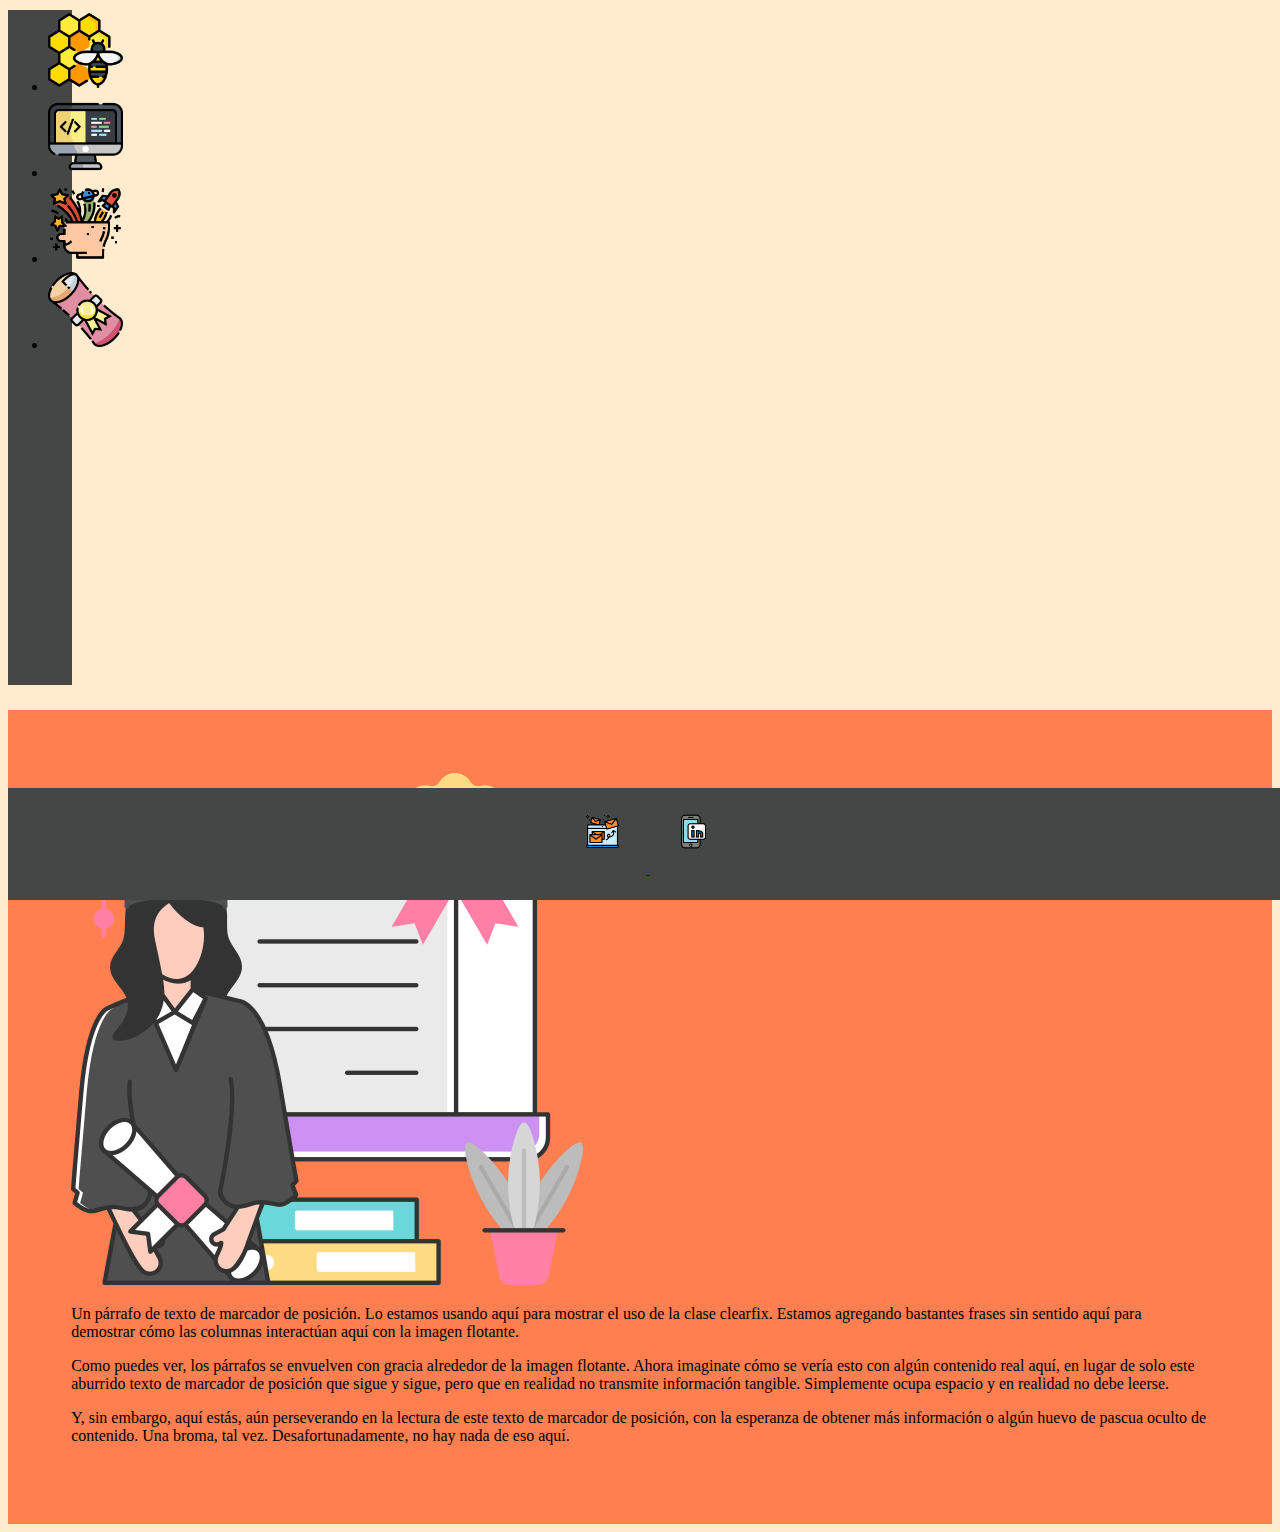
==== index.html @ a8feace3 "first commit" ====
<!DOCTYPE html>
<html lang="en" data-bs-theme="auto">
  <head>
    <meta charset="utf-8" />
    <meta name="viewport" content="width=device-width, initial-scale=1" />
    <title>...Portafolio...</title>
    <link
      href="https://cdn.jsdelivr.net/npm/bootstrap@5.1.3/dist/css/bootstrap.min.css"
      rel="stylesheet"
      integrity="sha384-1BmE4kWBq78iYhFldvKuhfTAU6auU8tT94WrHftjDbrCEXSU1oBoqyl2QvZ6jIW3"
      crossorigin="anonymous"
    />
    <link href="style.css" rel="stylesheet" />
    <link rel="icon" type="image/jpg" href="favicons/naranja.png" />
  </head>
  <body>
    <div class="container">
      <div class="row">
        <div class="col-auto me-auto">
          <ul class="nav flex-column">
            <li class="nav-item">
              <a
                class="nav-link active"
                aria-current="page"
                href="#"
                data-bs-toggle="tooltip"
                data-bs-placement="right"
                title="Sobre mí"
              >
                <img src="image/apiterapia.png" class="imgnav" />
              </a>
            </li>
            <li class="nav-item">
              <a
                class="nav-link"
                href="#"
                data-bs-toggle="tooltip"
                data-bs-placement="right"
                title="Tecnologías"
              >
                <img src="image/codigo.png" class="imgnav" />
              </a>
            </li>
            <li class="nav-item">
              <a
                class="nav-link"
                href="#"
                data-bs-toggle="tooltip"
                data-bs-placement="right"
                title="Proyectos"
              >
                <img src="image/cerebro.png" class="imgnav" />
              </a>
            </li>
            <li class="nav-item">
              <a
                class="nav-link"
                href="#"
                data-bs-toggle="tooltip"
                data-bs-placement="right"
                title="Cursos"
              >
                <img src="image/diploma.png" class="imgnav" />
              </a>
            </li>
          </ul>
        </div>

        <div class="col-9">
          <div class="clearfix">
            <img
              src="image/nnn.png"
              class="col-md-6 float-md-end mb-3 ms-md-3"
              alt="foto"
            />

            <p>
              Un párrafo de texto de marcador de posición. Lo estamos usando
              aquí para mostrar el uso de la clase clearfix. Estamos agregando
              bastantes frases sin sentido aquí para demostrar cómo las columnas
              interactúan aquí con la imagen flotante.
            </p>

            <p>
              Como puedes ver, los párrafos se envuelven con gracia alrededor de
              la imagen flotante. Ahora imaginate cómo se vería esto con algún
              contenido real aquí, en lugar de solo este aburrido texto de
              marcador de posición que sigue y sigue, pero que en realidad no
              transmite información tangible. Simplemente ocupa espacio y en
              realidad no debe leerse.
            </p>

            <p>
              Y, sin embargo, aquí estás, aún perseverando en la lectura de este
              texto de marcador de posición, con la esperanza de obtener más
              información o algún huevo de pascua oculto de contenido. Una
              broma, tal vez. Desafortunadamente, no hay nada de eso aquí.
            </p>
          </div>
        </div>
      </div>
    </div>
    <footer>
      <a
        aria-current="page"
        href="#"
        data-bs-toggle="tooltip"
        data-bs-placement="top"
        title="Correo"
      >
        <img src="image/correo.png" class="imgfooter" />
      </a>

      <a
        aria-current="page"
        href="#"
        data-bs-toggle="tooltip"
        data-bs-placement="top"
        title="LinkedIn"
      >
        <img src="image/linkedin.png" class="imgfooter" />
      </a>
    </footer>

    <script
      src="https://cdn.jsdelivr.net/npm/@popperjs/core@2.11.2/dist/umd/popper.min.js"
      integrity="sha384-q9CRHqZndzlxGLOj+xrdLDJa9ittGte1NksRmgJKeCV9DrM7Kz868XYqsKWPpAmn"
      crossorigin="anonymous"
    ></script>
    <script
      src="https://cdn.jsdelivr.net/npm/bootstrap@5.1.3/dist/js/bootstrap.min.js"
      integrity="sha384-QJHtvGhmr9XOIpI6YVutG+2QOK9T+ZnN4kzFN1RtK3zEFEIsxhlmWl5/YESvpZ13"
      crossorigin="anonymous"
    ></script>
    <script>
      var tooltipTriggerList = Array.prototype.slice.call(
        document.querySelectorAll('[data-bs-toggle="tooltip"]')
      );
      var tooltipList = tooltipTriggerList.map(function (tooltipTriggerEl) {
        return new bootstrap.Tooltip(tooltipTriggerEl);
      });
    </script>
  </body>
</html>
---- style.css ----
html,
body {
    padding: 0%;
    min-height: 100vh;
    background-color: blanchedalmond;
}

.nav {
    margin: 15% 0%;
}

.col-auto {
    margin: 0 0 2% 0;
    background-color: rgb(69, 71, 70);
    height: 75vh;
    width: 5vw;
}

.col-9 {
    background-color: coral;
    padding: 5% 5%;
}

.imgnav {
    height: 75px;
    width: 75px;
    margin: 15% 0%;
}

.imgnav:hover {
    height: 100px;
    width: 100px;
}

footer {
    position: absolute;
    bottom: 0;
    width: 100%;
    height: 7rem;
    background-color: rgb(69, 71, 70);
    text-align: center;
}

.imgfooter {
    margin: 2%;
    height: 35px;
    width: 35px;
}
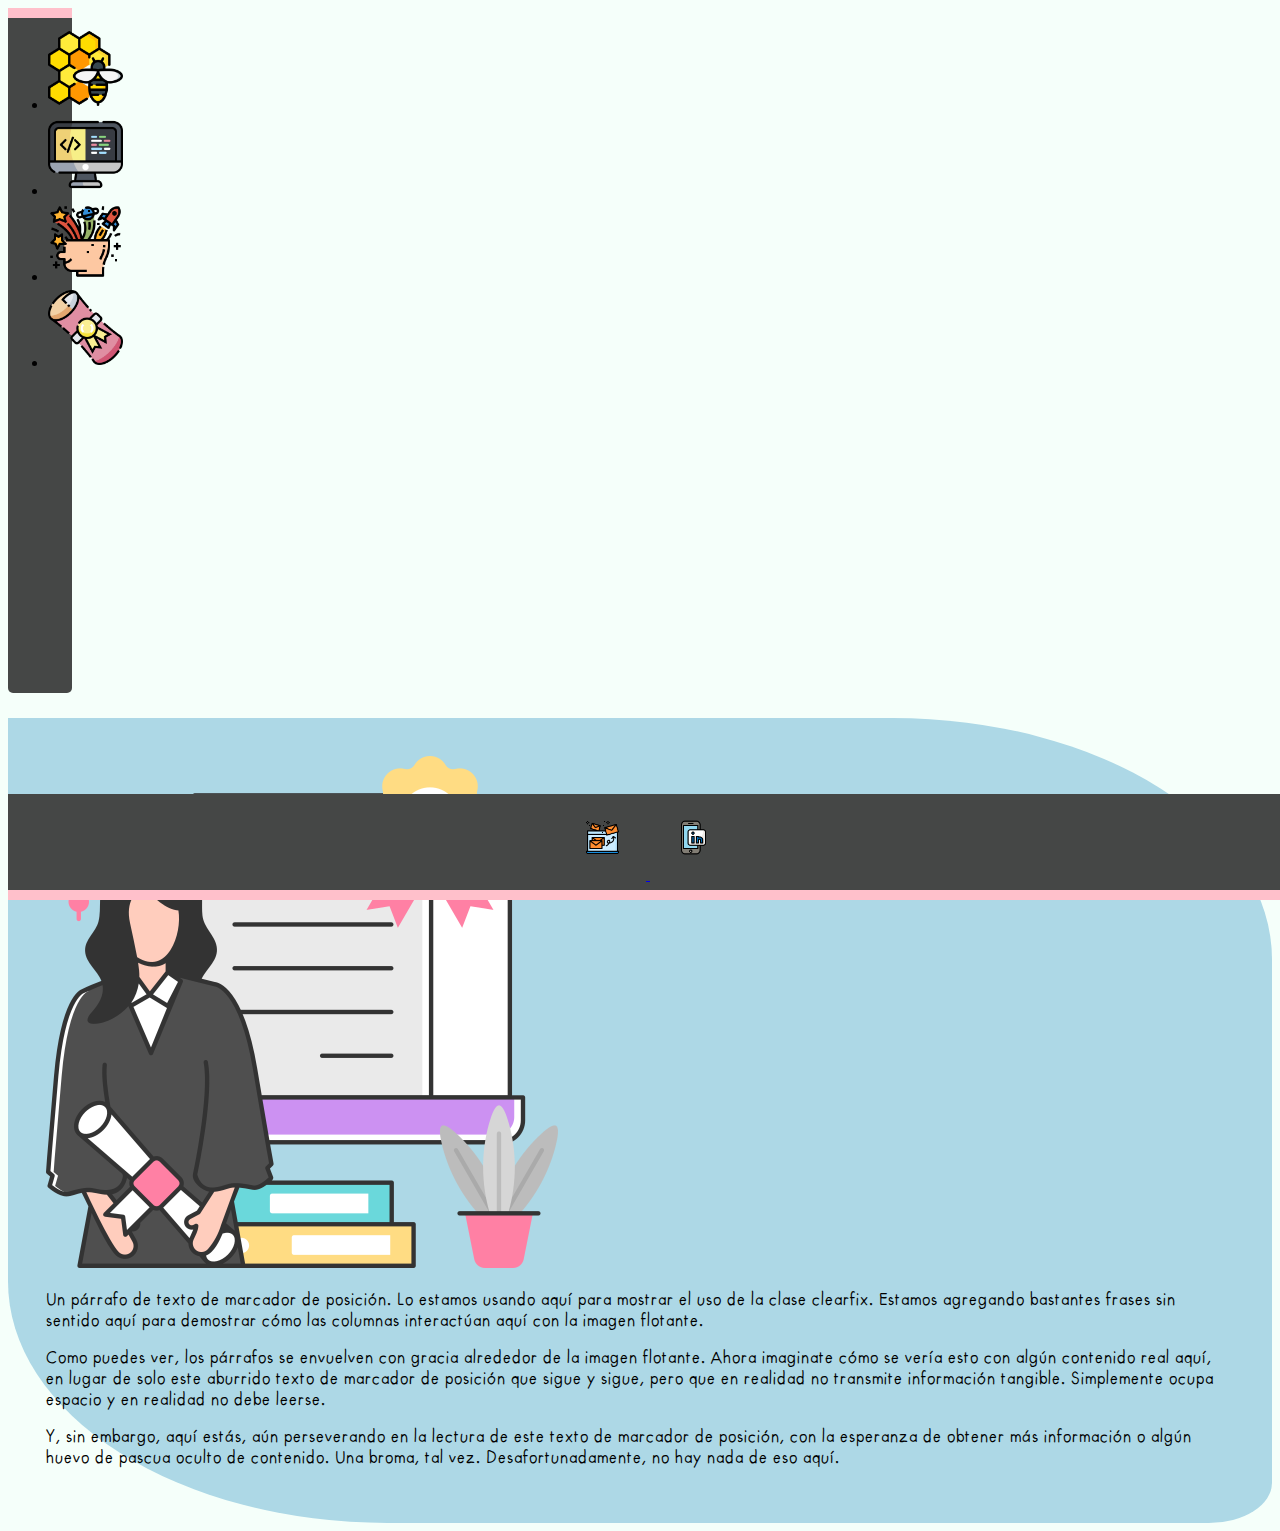
==== commit f3a61939: "Diseño base" ====
--- a/index.html
+++ b/index.html
@@ -11,7 +11,7 @@
       crossorigin="anonymous"
     />
     <link href="style.css" rel="stylesheet" />
-    <link rel="icon" type="image/jpg" href="favicons/naranja.png" />
+    <link rel="icon" type="image/jpg" href="favicons/cafe.png" />
   </head>
   <body>
     <div class="container">
@@ -22,7 +22,7 @@
               <a
                 class="nav-link active"
                 aria-current="page"
-                href="#"
+                href="index.html"
                 data-bs-toggle="tooltip"
                 data-bs-placement="right"
                 title="Sobre mí"
@@ -33,7 +33,7 @@
             <li class="nav-item">
               <a
                 class="nav-link"
-                href="#"
+                href="tech.html"
                 data-bs-toggle="tooltip"
                 data-bs-placement="right"
                 title="Tecnologías"
@@ -44,7 +44,7 @@
             <li class="nav-item">
               <a
                 class="nav-link"
-                href="#"
+                href="proj.html"
                 data-bs-toggle="tooltip"
                 data-bs-placement="right"
                 title="Proyectos"
@@ -55,7 +55,7 @@
             <li class="nav-item">
               <a
                 class="nav-link"
-                href="#"
+                href="cur.html"
                 data-bs-toggle="tooltip"
                 data-bs-placement="right"
                 title="Cursos"
@@ -107,16 +107,18 @@
         data-bs-toggle="tooltip"
         data-bs-placement="top"
         title="Correo"
+        target="_blank"
       >
         <img src="image/correo.png" class="imgfooter" />
       </a>
 
       <a
         aria-current="page"
-        href="#"
+        href="https://www.linkedin.com/in/melisa-vanesa-s-998438192/"
         data-bs-toggle="tooltip"
         data-bs-placement="top"
         title="LinkedIn"
+        target="_blank"
       >
         <img src="image/linkedin.png" class="imgfooter" />
       </a>
--- a/style.css
+++ b/style.css
@@ -1,8 +1,31 @@
+/* Fuentes */
+
+@font-face {
+    font-family: 'Dr.Marz';
+    src: url('fonts/Dr.Marz.otf') format('truetype'),
+        ('fonts/Dr.Marz_i.otf') format('truetype'),
+        ('fonts/Dr.Marz_bd.otf') format('truetype'),
+        ('fonts/Dr.Marz_bdi.otf') format('truetype');
+    font-style: normal;
+    font-weight: normal;
+
+}
+
+@font-face {
+    font-family: 'FuturaHandwritten';
+    src: url('fonts/FuturaHandwritten.ttf') format('truetype');
+    font-style: normal;
+    font-weight: normal;
+}
+
+
+/* General */
+
 html,
 body {
     padding: 0%;
     min-height: 100vh;
-    background-color: blanchedalmond;
+    background-color: mintcream;
 }
 
 .nav {
@@ -12,13 +35,20 @@
 .col-auto {
     margin: 0 0 2% 0;
     background-color: rgb(69, 71, 70);
+    border-radius: 0px 0px 5px 5px;
+    border-block-start-width: 10px;
+    border-block-start-style: solid;
+    border-block-start-color: pink;
     height: 75vh;
     width: 5vw;
 }
 
 .col-9 {
-    background-color: coral;
-    padding: 5% 5%;
+
+    padding: 3% 3%;
+    background-color: lightblue;
+    border-radius: 0% 30% 5% 30%;
+
 }
 
 .imgnav {
@@ -32,12 +62,56 @@
     width: 100px;
 }
 
+/* Index */
+.clearfix {
+    font-family: 'FuturaHandwritten';
+}
+
+/* Proyectos */
+table thead tr {
+    font-family: "Dr.Marz";
+}
+
+table tbody tr {
+    font-family: "Dr.Marz";
+}
+
+.icon {
+    height: 30px;
+    width: 30px;
+}
+
+/* Tecnologias */
+
+.iconTech {
+    margin: 5% 0% 5% 0%;
+    height: 50px;
+    width: 50px;
+}
+
+/*Cursos*/
+
+
+.iconCur {
+    border: 1px solid #ddd;
+    border-radius: 4px;
+    padding: 5px;
+    height: 60vh;
+    width: 100%;
+    display: block;
+}
+
+/* Pie de pagina */
+
 footer {
     position: absolute;
     bottom: 0;
     width: 100%;
-    height: 7rem;
+    height: 6rem;
     background-color: rgb(69, 71, 70);
+    border-block-end-width: 10px;
+    border-block-end-style: solid;
+    border-block-end-color: pink;
     text-align: center;
 }
 
@@ -45,5 +119,4 @@
     margin: 2%;
     height: 35px;
     width: 35px;
-}
-
+}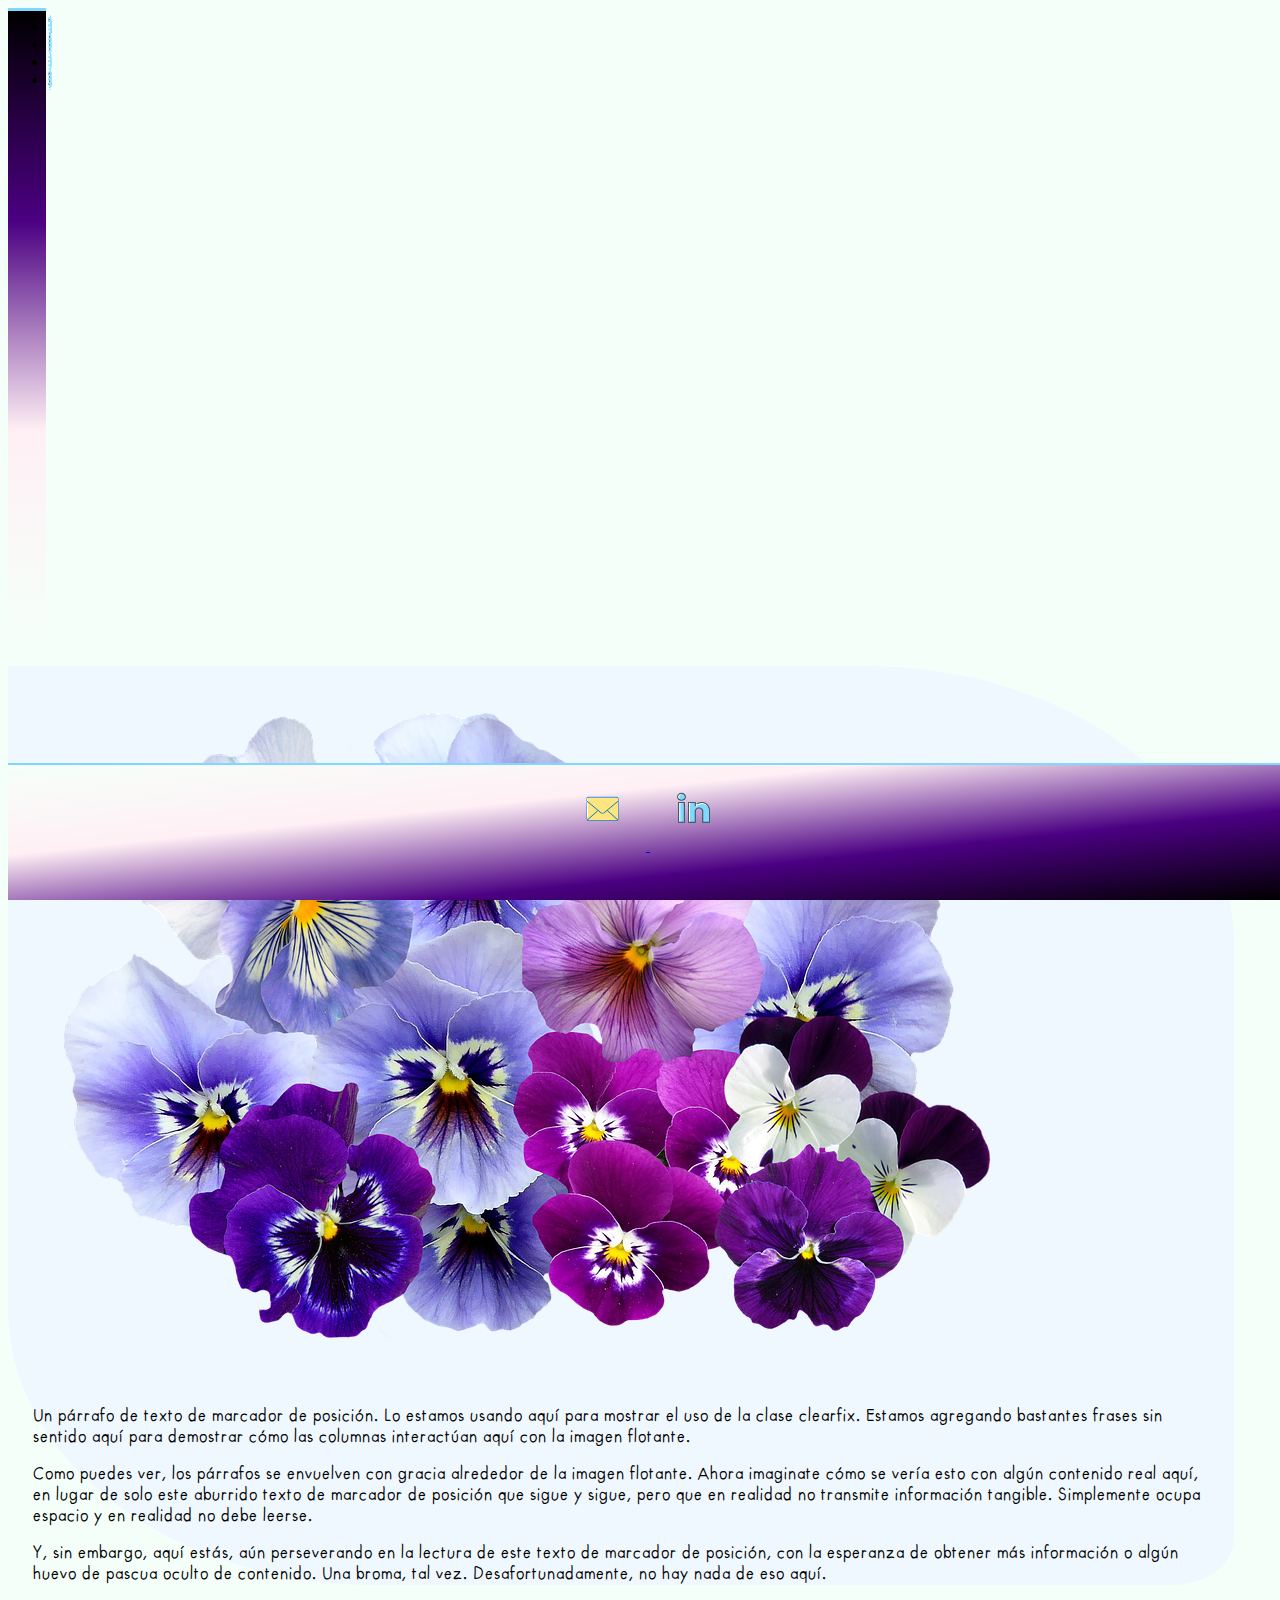
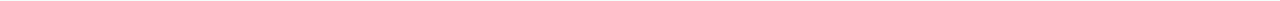
==== commit fb305d69: "Add files via upload" ====
--- a/index.html
+++ b/index.html
@@ -1,146 +1,103 @@
 <!DOCTYPE html>
 <html lang="en" data-bs-theme="auto">
-  <head>
-    <meta charset="utf-8" />
-    <meta name="viewport" content="width=device-width, initial-scale=1" />
-    <title>...Portafolio...</title>
-    <link
-      href="https://cdn.jsdelivr.net/npm/bootstrap@5.1.3/dist/css/bootstrap.min.css"
-      rel="stylesheet"
-      integrity="sha384-1BmE4kWBq78iYhFldvKuhfTAU6auU8tT94WrHftjDbrCEXSU1oBoqyl2QvZ6jIW3"
-      crossorigin="anonymous"
-    />
-    <link href="style.css" rel="stylesheet" />
-    <link rel="icon" type="image/jpg" href="favicons/cafe.png" />
-  </head>
-  <body>
-    <div class="container">
-      <div class="row">
-        <div class="col-auto me-auto">
-          <ul class="nav flex-column">
-            <li class="nav-item">
-              <a
-                class="nav-link active"
-                aria-current="page"
-                href="index.html"
-                data-bs-toggle="tooltip"
-                data-bs-placement="right"
-                title="Sobre mí"
-              >
-                <img src="image/apiterapia.png" class="imgnav" />
-              </a>
-            </li>
-            <li class="nav-item">
-              <a
-                class="nav-link"
-                href="tech.html"
-                data-bs-toggle="tooltip"
-                data-bs-placement="right"
-                title="Tecnologías"
-              >
-                <img src="image/codigo.png" class="imgnav" />
-              </a>
-            </li>
-            <li class="nav-item">
-              <a
-                class="nav-link"
-                href="proj.html"
-                data-bs-toggle="tooltip"
-                data-bs-placement="right"
-                title="Proyectos"
-              >
-                <img src="image/cerebro.png" class="imgnav" />
-              </a>
-            </li>
-            <li class="nav-item">
-              <a
-                class="nav-link"
-                href="cur.html"
-                data-bs-toggle="tooltip"
-                data-bs-placement="right"
-                title="Cursos"
-              >
-                <img src="image/diploma.png" class="imgnav" />
-              </a>
-            </li>
-          </ul>
-        </div>
 
-        <div class="col-9">
-          <div class="clearfix">
-            <img
-              src="image/nnn.png"
-              class="col-md-6 float-md-end mb-3 ms-md-3"
-              alt="foto"
-            />
+<head>
+  <meta charset="utf-8" />
+  <meta name="viewport" content="width=device-width, initial-scale=1" />
+  <title>...Portafolio...</title>
+  <link href="https://cdn.jsdelivr.net/npm/bootstrap@5.1.3/dist/css/bootstrap.min.css" rel="stylesheet"
+    integrity="sha384-1BmE4kWBq78iYhFldvKuhfTAU6auU8tT94WrHftjDbrCEXSU1oBoqyl2QvZ6jIW3" crossorigin="anonymous" />
+  <link href="style.css" rel="stylesheet" />
+  <link rel="icon" type="image/jpg" href="favicons/cafe.png" />
+</head>
 
-            <p>
-              Un párrafo de texto de marcador de posición. Lo estamos usando
-              aquí para mostrar el uso de la clase clearfix. Estamos agregando
-              bastantes frases sin sentido aquí para demostrar cómo las columnas
-              interactúan aquí con la imagen flotante.
-            </p>
+<body>
+  <div class="container">
+    <div class="row">
+      <div class="col-auto me-auto">
+        <ul class="nav flex-column">
+          <li class="nav-item">
+            <a id="avatarnav" class="nav-link active" aria-current="page" href="index.html" data-bs-toggle="tooltip"
+              data-bs-placement="right" title="Sobre mí">
+              
+            </a>
+          </li>
+          <li class="nav-item">
+            <a id="technav" class="nav-link" href="tech.html" data-bs-toggle="tooltip" data-bs-placement="right"
+              title="Tecnologías">
+              
+            </a>
+          </li>
+          <li class="nav-item">
+            <a id="projnav" class="nav-link" href="proj.html" data-bs-toggle="tooltip" data-bs-placement="right"
+              title="Proyectos">
+              
+            </a>
+          </li>
+          <li class="nav-item">
+            <a id="curnav" class="nav-link" href="cur.html" data-bs-toggle="tooltip" data-bs-placement="right"
+              title="Cursos">
+              
+            </a>
+          </li>
+        </ul>
+      </div>
 
-            <p>
-              Como puedes ver, los párrafos se envuelven con gracia alrededor de
-              la imagen flotante. Ahora imaginate cómo se vería esto con algún
-              contenido real aquí, en lugar de solo este aburrido texto de
-              marcador de posición que sigue y sigue, pero que en realidad no
-              transmite información tangible. Simplemente ocupa espacio y en
-              realidad no debe leerse.
-            </p>
+      <div class="col-9">
+        <div class="clearfix">
+          <img src="image/nnn.png" class="col-md-6 float-md-end mb-3 ms-md-3" alt="foto" />
 
-            <p>
-              Y, sin embargo, aquí estás, aún perseverando en la lectura de este
-              texto de marcador de posición, con la esperanza de obtener más
-              información o algún huevo de pascua oculto de contenido. Una
-              broma, tal vez. Desafortunadamente, no hay nada de eso aquí.
-            </p>
-          </div>
+          <p>
+            Un párrafo de texto de marcador de posición. Lo estamos usando
+            aquí para mostrar el uso de la clase clearfix. Estamos agregando
+            bastantes frases sin sentido aquí para demostrar cómo las columnas
+            interactúan aquí con la imagen flotante.
+          </p>
+
+          <p>
+            Como puedes ver, los párrafos se envuelven con gracia alrededor de
+            la imagen flotante. Ahora imaginate cómo se vería esto con algún
+            contenido real aquí, en lugar de solo este aburrido texto de
+            marcador de posición que sigue y sigue, pero que en realidad no
+            transmite información tangible. Simplemente ocupa espacio y en
+            realidad no debe leerse.
+          </p>
+
+          <p>
+            Y, sin embargo, aquí estás, aún perseverando en la lectura de este
+            texto de marcador de posición, con la esperanza de obtener más
+            información o algún huevo de pascua oculto de contenido. Una
+            broma, tal vez. Desafortunadamente, no hay nada de eso aquí.
+          </p>
         </div>
       </div>
     </div>
-    <footer>
-      <a
-        aria-current="page"
-        href="#"
-        data-bs-toggle="tooltip"
-        data-bs-placement="top"
-        title="Correo"
-        target="_blank"
-      >
-        <img src="image/correo.png" class="imgfooter" />
-      </a>
+  </div>
+  <footer>
+    <a aria-current="page" href="#" data-bs-toggle="tooltip" data-bs-placement="top" title="Correo" target="_blank">
+      <img src="image/correo.png" class="imgfooter" />
+    </a>
 
-      <a
-        aria-current="page"
-        href="https://www.linkedin.com/in/melisa-vanesa-s-998438192/"
-        data-bs-toggle="tooltip"
-        data-bs-placement="top"
-        title="LinkedIn"
-        target="_blank"
-      >
-        <img src="image/linkedin.png" class="imgfooter" />
-      </a>
-    </footer>
+    <a aria-current="page" href="https://www.linkedin.com/in/melisa-vanesa-s-998438192/" data-bs-toggle="tooltip"
+      data-bs-placement="top" title="LinkedIn" target="_blank">
+      <img src="image/linkedin.png" class="imgfooter" />
+    </a>
+  </footer>
 
-    <script
-      src="https://cdn.jsdelivr.net/npm/@popperjs/core@2.11.2/dist/umd/popper.min.js"
-      integrity="sha384-q9CRHqZndzlxGLOj+xrdLDJa9ittGte1NksRmgJKeCV9DrM7Kz868XYqsKWPpAmn"
-      crossorigin="anonymous"
-    ></script>
-    <script
-      src="https://cdn.jsdelivr.net/npm/bootstrap@5.1.3/dist/js/bootstrap.min.js"
-      integrity="sha384-QJHtvGhmr9XOIpI6YVutG+2QOK9T+ZnN4kzFN1RtK3zEFEIsxhlmWl5/YESvpZ13"
-      crossorigin="anonymous"
-    ></script>
-    <script>
-      var tooltipTriggerList = Array.prototype.slice.call(
-        document.querySelectorAll('[data-bs-toggle="tooltip"]')
-      );
-      var tooltipList = tooltipTriggerList.map(function (tooltipTriggerEl) {
-        return new bootstrap.Tooltip(tooltipTriggerEl);
-      });
-    </script>
-  </body>
-</html>
+  <script src="https://cdn.jsdelivr.net/npm/@popperjs/core@2.11.2/dist/umd/popper.min.js"
+    integrity="sha384-q9CRHqZndzlxGLOj+xrdLDJa9ittGte1NksRmgJKeCV9DrM7Kz868XYqsKWPpAmn"
+    crossorigin="anonymous"></script>
+  <script src="https://cdn.jsdelivr.net/npm/bootstrap@5.1.3/dist/js/bootstrap.min.js"
+    integrity="sha384-QJHtvGhmr9XOIpI6YVutG+2QOK9T+ZnN4kzFN1RtK3zEFEIsxhlmWl5/YESvpZ13"
+    crossorigin="anonymous"></script>
+  <script>
+    var tooltipTriggerList = Array.prototype.slice.call(
+      document.querySelectorAll('[data-bs-toggle="tooltip"]')
+    );
+    var tooltipList = tooltipTriggerList.map(function (tooltipTriggerEl) {
+      return new bootstrap.Tooltip(tooltipTriggerEl);
+    });
+  </script>
+</body>
+
+</html>--- a/style.css
+++ b/style.css
@@ -19,7 +19,7 @@
 }
 
 
-/* General */
+/*#46d1d1 General #80d8ff*/
 
 html,
 body {
@@ -28,38 +28,95 @@
     background-color: mintcream;
 }
 
+/* Navigation */
+
+.col-auto {
+    margin: 0 0 2% 0;
+    background: linear-gradient(black,indigo,lavenderblush,mintcream);
+    border-block-start-width: 3px;
+    border-block-start-style: solid;
+    border-block-start-color:#80d8ff;
+    width: 3vw;
+    height: 70vh;
+}
+
 .nav {
     margin: 15% 0%;
 }
 
-.col-auto {
-    margin: 0 0 2% 0;
-    background-color: rgb(69, 71, 70);
-    border-radius: 0px 0px 5px 5px;
-    border-block-start-width: 10px;
-    border-block-start-style: solid;
-    border-block-start-color: pink;
-    height: 75vh;
-    width: 5vw;
+ul li a {
+    margin: 20%;
+    height: 85px;
+    width: 85px;
+    border-radius: 50%;
+    border-style: solid solid dashed dotted;
+    border-width: 2px;
+    border-color: #45cfd1;
+    background-size: cover;
+    background-color: mintcream;
+    filter: opacity(0.9) hue-rotate(38deg) brightness(1.2);
 }
 
-.col-9 {
+ul li a:hover {
+    margin: 15%;
+    height: 100px;
+    width: 100px;
+    border-radius: 50%;
+    background-size: cover;
+    filter: opacity(1);
+}
 
-    padding: 3% 3%;
-    background-color: lightblue;
-    border-radius: 0% 30% 5% 30%;
+/* Id image navigation*/
+
+#avatarnav {
+    background-image: url("animations/stars.png");
 
 }
 
-.imgnav {
-    height: 75px;
-    width: 75px;
-    margin: 15% 0%;
+#avatarnav:hover {
+    background-image: url("animations/stars.gif");
+    
+
 }
 
-.imgnav:hover {
-    height: 100px;
-    width: 100px;
+#technav {
+    background-image: url("animations/archivo.png");
+
+}
+
+#technav:hover {
+    background-image: url("animations/archivo.gif");
+
+}
+
+#projnav {
+    background-image: url("animations/ideas.png");
+
+}
+
+#projnav:hover {
+    background-image: url("animations/ideas.gif");
+
+}
+
+#curnav {
+    background-image: url("animations/certificado.png");
+
+}
+
+#curnav:hover {
+    background-image: url("animations/certificado.gif");
+
+}
+
+/* General Body Content*/
+
+.col-9 {
+    margin: 1% 3% 0% 0%;
+    padding: 0% 2%;
+    background-color: aliceblue;
+    border-radius: 0% 30% 5% 30%;
+
 }
 
 /* Index */
@@ -68,31 +125,37 @@
 }
 
 /* Proyectos */
-table thead tr {
-    font-family: "Dr.Marz";
-}
-
-table tbody tr {
+table {
+    margin: 5% 0% 0% 0%;
     font-family: "Dr.Marz";
 }
 
 .icon {
+    filter: hue-rotate(215deg) brightness(1.1);
     height: 30px;
     width: 30px;
 }
 
 /* Tecnologias */
+.col-9 .container .row {
+    padding: 2% 0 0 0;
+}
+.col {
+    margin: 1% 0 0 0;
+    font-family: 'FuturaHandwritten';
+}
 
 .iconTech {
     margin: 5% 0% 5% 0%;
-    height: 50px;
-    width: 50px;
+    height: 10vh;
+    width: 5vw;
 }
 
 /*Cursos*/
-
-
-.iconCur {
+.carousel {
+    margin: 3% 0% 0% 0%;
+}
+.carousel .carousel-inner .carousel-item img {
     border: 1px solid #ddd;
     border-radius: 4px;
     padding: 5px;
@@ -107,11 +170,11 @@
     position: absolute;
     bottom: 0;
     width: 100%;
-    height: 6rem;
-    background-color: rgb(69, 71, 70);
-    border-block-end-width: 10px;
-    border-block-end-style: solid;
-    border-block-end-color: pink;
+    height: 15%;
+    background: linear-gradient(to bottom right,mintcream,lavenderblush,indigo, black);
+    border-block-start-width: 2px;
+    border-block-start-style: solid;
+    border-block-start-color:#80d8ff;
     text-align: center;
 }
 
